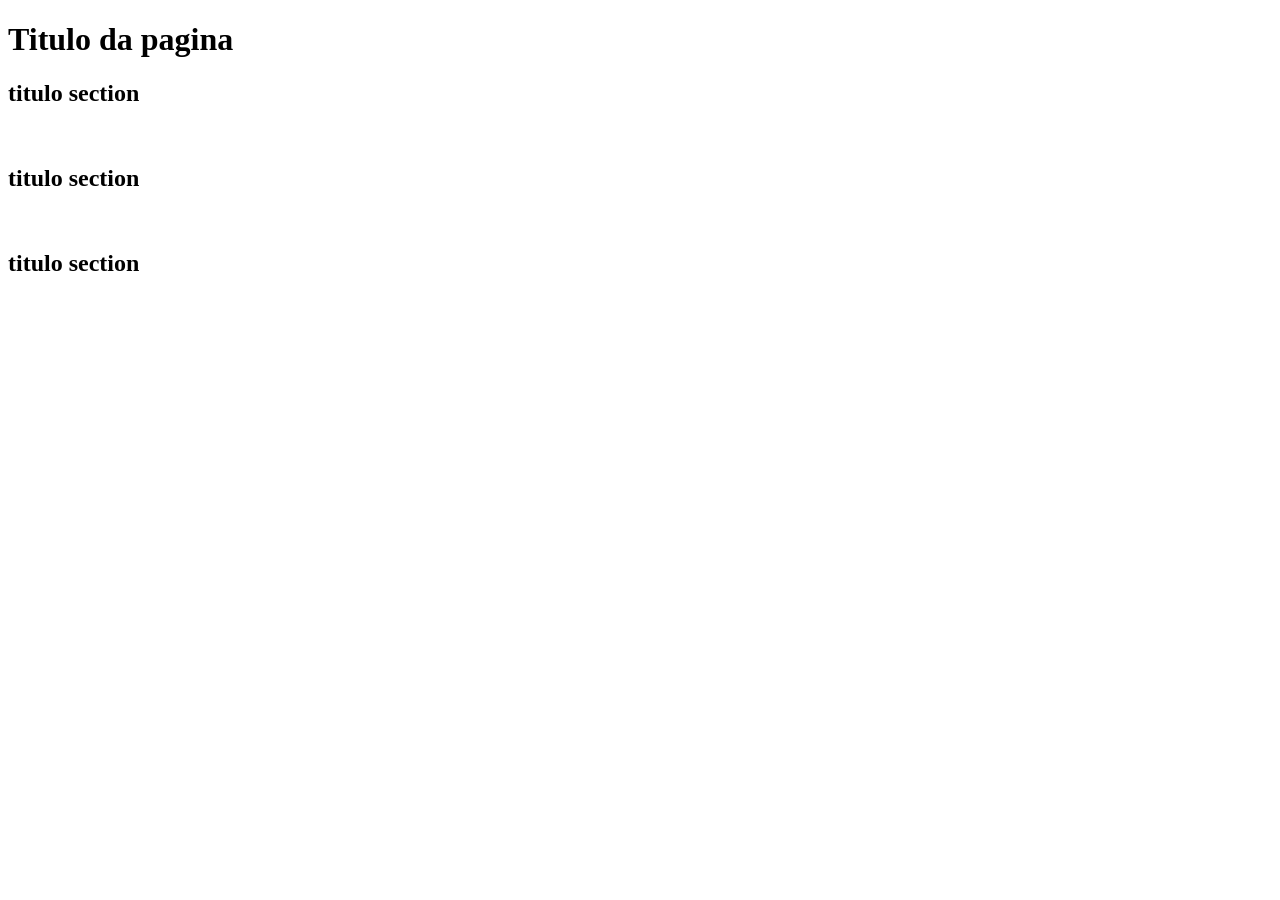
==== index.html @ 74cf3c56 "Adicionado estrutura da pagina em HTML" ====
<!DOCTYPE html>
<html lang="pt-br">

<head>
    <meta charset="UTF-8">
    <meta name="viewport" content="width=device-width, initial-scale=1.0">
    <title>Transitions_animations</title>
</head>

<body>
    <header class="cabecalho">
        <h1 class="titulo">Titulo da pagina</h1>
    </header>
    <main class="conteudo-total">
        <section class="sobre">
            <h2 class="subtitulo">titulo section</h2>
            <div class="card">
                <img src="" alt="">
                <p class="descricao"></p>
            </div>
        </section>
    
        <section class="projetos">
            <h2 class="subtitulo">titulo section</h2>
            <div class="card">
                <img src="" alt="">
                <p class="descricao"></p>
            </div>
        </section>
    
        <section class="contatos">
            <h2 class="subtitulo">titulo section</h2>
            <div class="card">
                <img src="" alt="">
                <p class="descricao"></p>
            </div>
        </section>
    </main>
    <footer class="rodape">
        <p></p>
        <p></p>
    </footer>
</body>

</html>
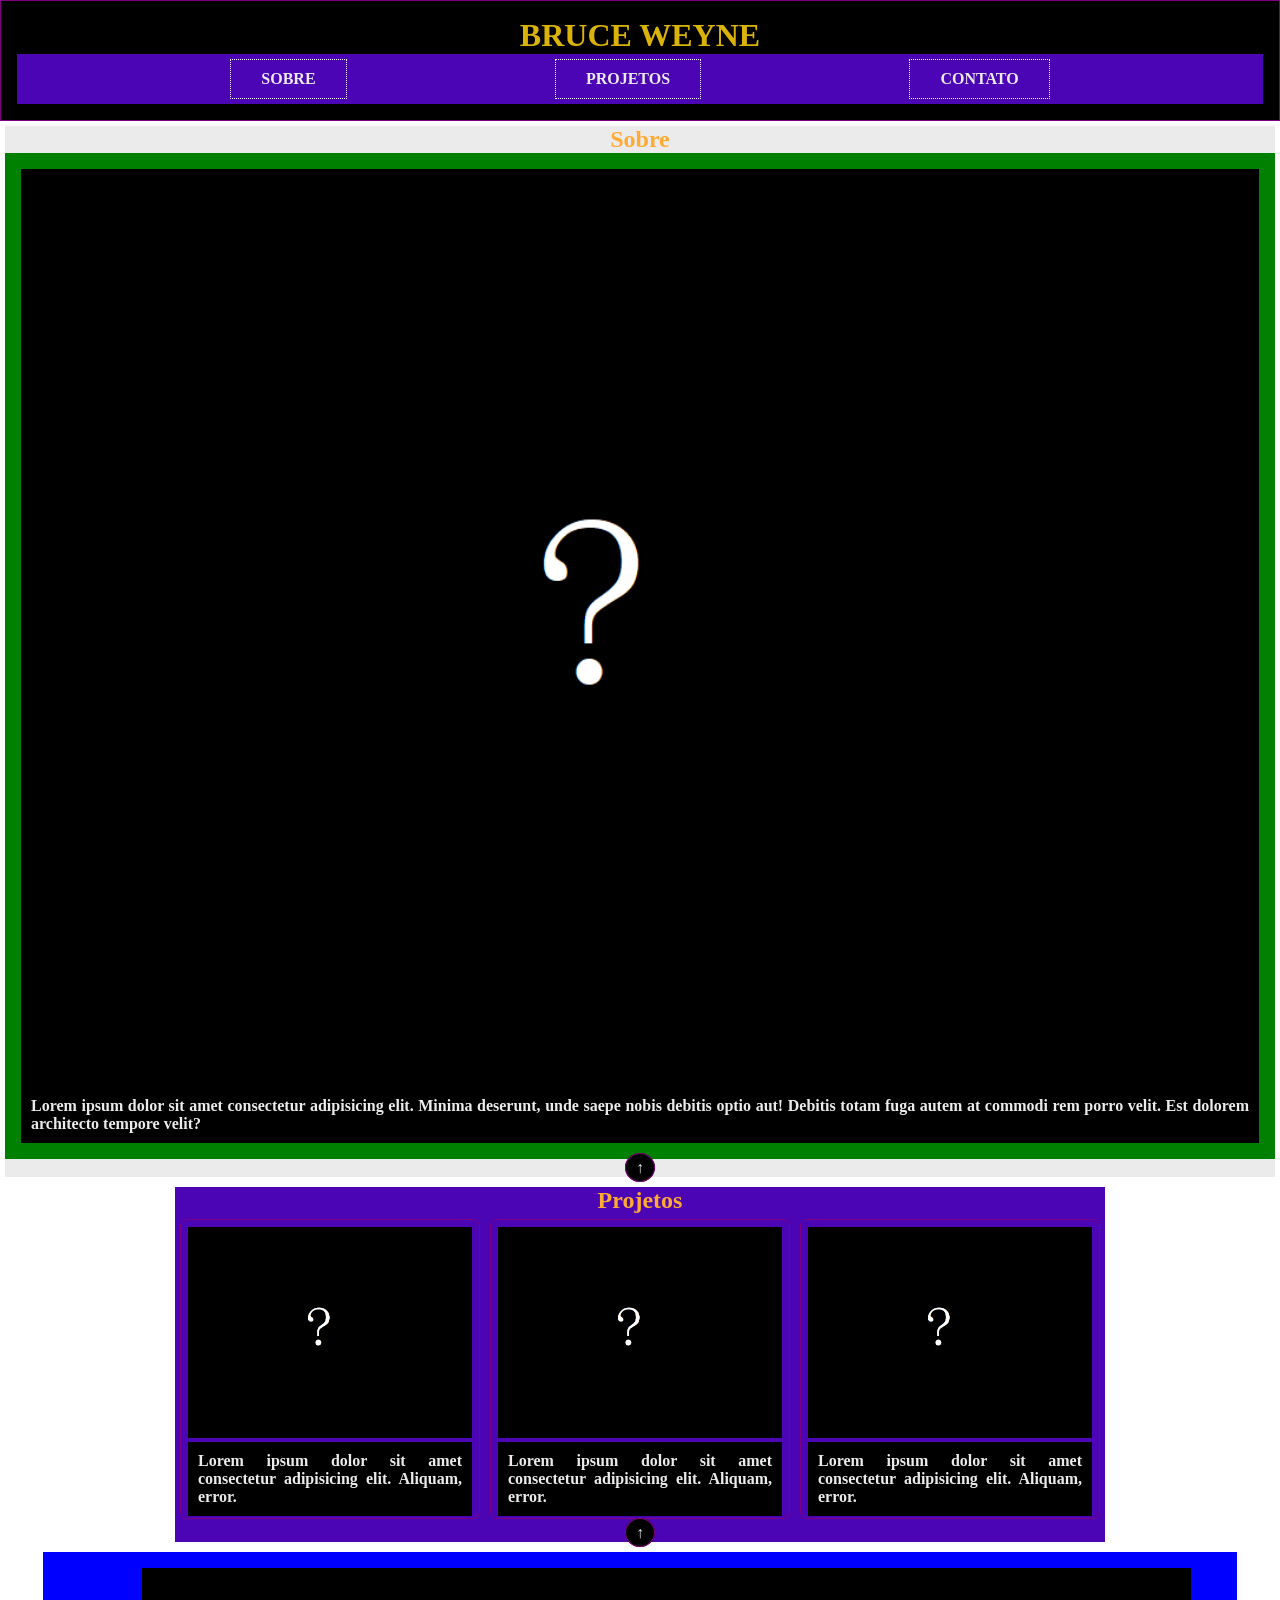
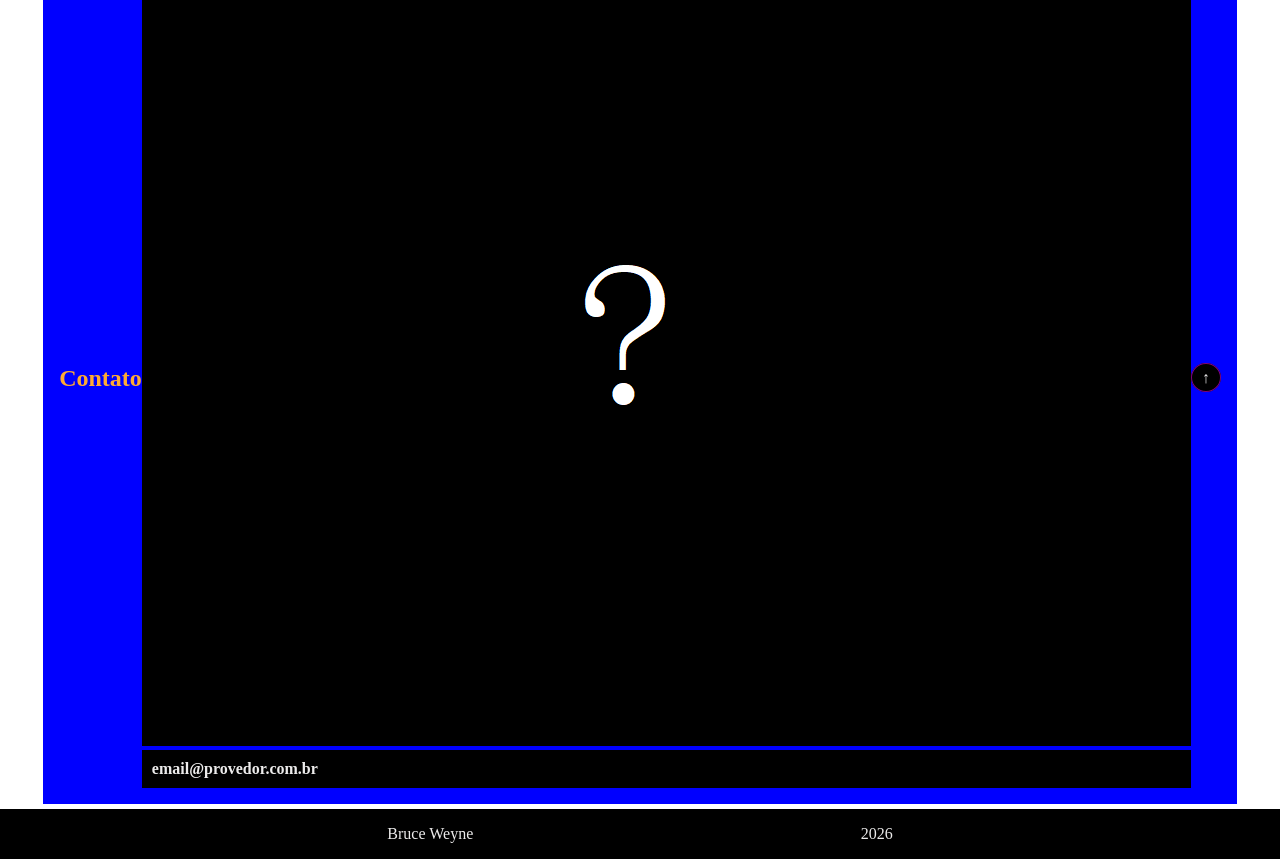
==== commit e636d1b1: "Adicionado transação e animação na pagina, nos links de navegação um transfor translateY, e no botão" ====
--- a/index.html
+++ b/index.html
@@ -5,40 +5,58 @@
     <meta charset="UTF-8">
     <meta name="viewport" content="width=device-width, initial-scale=1.0">
     <title>Transitions_animations</title>
+    <link rel="stylesheet" href="estilo.css">
 </head>
 
 <body>
-    <header class="cabecalho">
-        <h1 class="titulo">Titulo da pagina</h1>
+    <header class="cabecalho" id="inicio">
+        <h1 class="titulo">Bruce Weyne</h1>
+        <nav class="navegacao">
+            <a href="#sobre" class="intem-link">Sobre</a>
+            <a href="#projetos" class="intem-link">Projetos</a>
+            <a href="#contato" class="intem-link">Contato</a>
+        </nav>
     </header>
     <main class="conteudo-total">
-        <section class="sobre">
-            <h2 class="subtitulo">titulo section</h2>
+        <section class="sobre" id="sobre">
+            <h2 class="subtitulo">Sobre</h2>
             <div class="card">
-                <img src="" alt="">
-                <p class="descricao"></p>
+                <img src="img.png" alt="Sobre">
+                <p class="descricao">Lorem ipsum dolor sit amet consectetur adipisicing elit. Minima deserunt, unde saepe nobis debitis optio aut! Debitis totam fuga autem at commodi rem porro velit. Est dolorem architecto tempore velit?</p>
             </div>
+            <button><a href="#inicio" class="btn">↑</a></button>
         </section>
     
-        <section class="projetos">
-            <h2 class="subtitulo">titulo section</h2>
+        <section class="projetos" id="projetos">
+            <h2 class="subtitulo">Projetos</h2>
+            <div class="cards">
+                <div class="card">
+                    <img src="img.png" alt="Projetos">
+                    <p class="descricao">Lorem ipsum dolor sit amet consectetur adipisicing elit. Aliquam, error.</p>
+                </div>
+                <div class="card">
+                    <img src="img.png" alt="Projetos">
+                    <p class="descricao">Lorem ipsum dolor sit amet consectetur adipisicing elit. Aliquam, error.</p>
+                </div>
+                <div class="card">
+                    <img src="img.png" alt="Projetos">
+                    <p class="descricao">Lorem ipsum dolor sit amet consectetur adipisicing elit. Aliquam, error.</p>
+                </div>
+            </div>
+            <button><a href="#inicio" class="btn">↑</a></button>
+        </section>
+        <section class="contato" id="contato">
+            <h2 class="subtitulo">Contato</h2>
             <div class="card">
-                <img src="" alt="">
-                <p class="descricao"></p>
+                <img src="img.png" alt="Contato">
+                <p class="descricao">email@provedor.com.br</p>
             </div>
-        </section>
-    
-        <section class="contatos">
-            <h2 class="subtitulo">titulo section</h2>
-            <div class="card">
-                <img src="" alt="">
-                <p class="descricao"></p>
-            </div>
+            <button><a href="#inicio" class="btn">↑</a></button>
         </section>
     </main>
     <footer class="rodape">
-        <p></p>
-        <p></p>
+        <p>Bruce Weyne</p>
+        <p>2026</p>
     </footer>
 </body>
 
--- a/estilo.css
+++ b/estilo.css
@@ -0,0 +1,166 @@
+* {
+    margin: 0;
+    padding: 0;
+    box-sizing: border-box;
+}
+
+html {
+
+}
+
+:root {
+    --espacamento:16px;
+
+    --borda-card: 1px solid purple;
+    --borda-link: 1px dotted #fff;
+    --roxo: #4b05b4;
+    --verde:green;
+    --azul:blue;
+    --preto:#000;
+    --titulo:#dab308;
+    --subtitulo:#fa3;
+    --texto:#ecebeb;
+}
+
+section {
+    margin: 5px;
+}
+
+a {
+    font-weight: bold;
+    color: var(--texto);
+    text-decoration: none;
+}
+
+a.btn {
+    border: var(--borda-card);
+    background-color: var(--preto);
+    font-size: 1rem;
+    padding: 5px 10px;
+    border-radius: 50%;
+    text-align: center;
+}
+
+
+button {
+    border: none;
+    background: transparent;
+    cursor: pointer;
+    animation: subir 1s ease infinite;
+}
+
+h2 {
+    color: var(--subtitulo);
+    text-align: center;
+}
+
+.cabecalho {
+    border: var(--borda-card);
+    background-color: var(--preto);
+    color: var(--titulo);
+    text-align: center;
+    text-transform: uppercase;
+    padding: var(--espacamento);
+}
+
+.cabecalho .navegacao {
+    background-color: var(--roxo);
+    display: flex;
+    align-items: center;
+    justify-content: space-evenly;
+    padding: 5px;
+}
+
+.cabecalho .navegacao a {
+    border: var(--borda-link);
+    padding: 10px 30px;
+    transition: transform .2s ease, box-shadow .3s ease;
+}
+
+.cabecalho .navegacao a:hover {
+    transform: translateY(-5px);
+    box-shadow: 0 5px 15px rgba(0,0,0,0.9);
+}
+
+.conteudo-total {
+    display: flex;
+    flex-direction: column;
+    align-items: center;
+    justify-content: center;
+}
+
+.conteudo-total img {
+    width: 100%;
+}
+
+.conteudo-total .sobre {
+    display: flex;
+    flex-direction: column;
+    align-items: center;
+    justify-content: center;
+    background-color:var(--texto);    
+}
+
+.conteudo-total .sobre .card {
+    background-color:var(--verde);
+    padding: var(--espacamento);
+    display: flex;
+    flex-direction: column;
+}
+
+.descricao{
+    font-weight: bold;
+    text-align: justify;
+    background-color: var(--preto);
+    color: var(--texto);
+    padding: 10px;
+}
+
+.conteudo-total .projetos {
+    display: flex;
+    flex-direction: column;
+    align-items: center;
+    justify-content: center;
+    background-color:var(--roxo);    
+}
+
+.conteudo-total .projetos .cards {  
+    display: flex;
+    align-items: center;
+    justify-content: center;
+    flex-wrap: wrap;
+}
+
+.conteudo-total .projetos .cards .card {
+    width: 300px;
+    height: 300px;
+    margin: 5px 5px;
+    border: var(--borda-card);
+    padding: 7px;
+    border-radius: 7px;
+}
+
+.conteudo-total .contato {
+    display: flex;
+    align-items: center;
+    justify-content: center;
+    background-color: var(--azul);
+    padding: var(--espacamento);
+}
+
+.rodape {
+    display: flex;
+    align-items: center;
+    justify-content: space-evenly;
+    background-color: var(--preto);
+    color: var(--texto);
+    width: 100%;
+    height: 50px;
+}
+
+@keyframes subir {
+    0% {transform: translateY(0);}
+    50% {transform: translateY(-10px);}
+    100% {transform: translateY(0);}
+}
+
